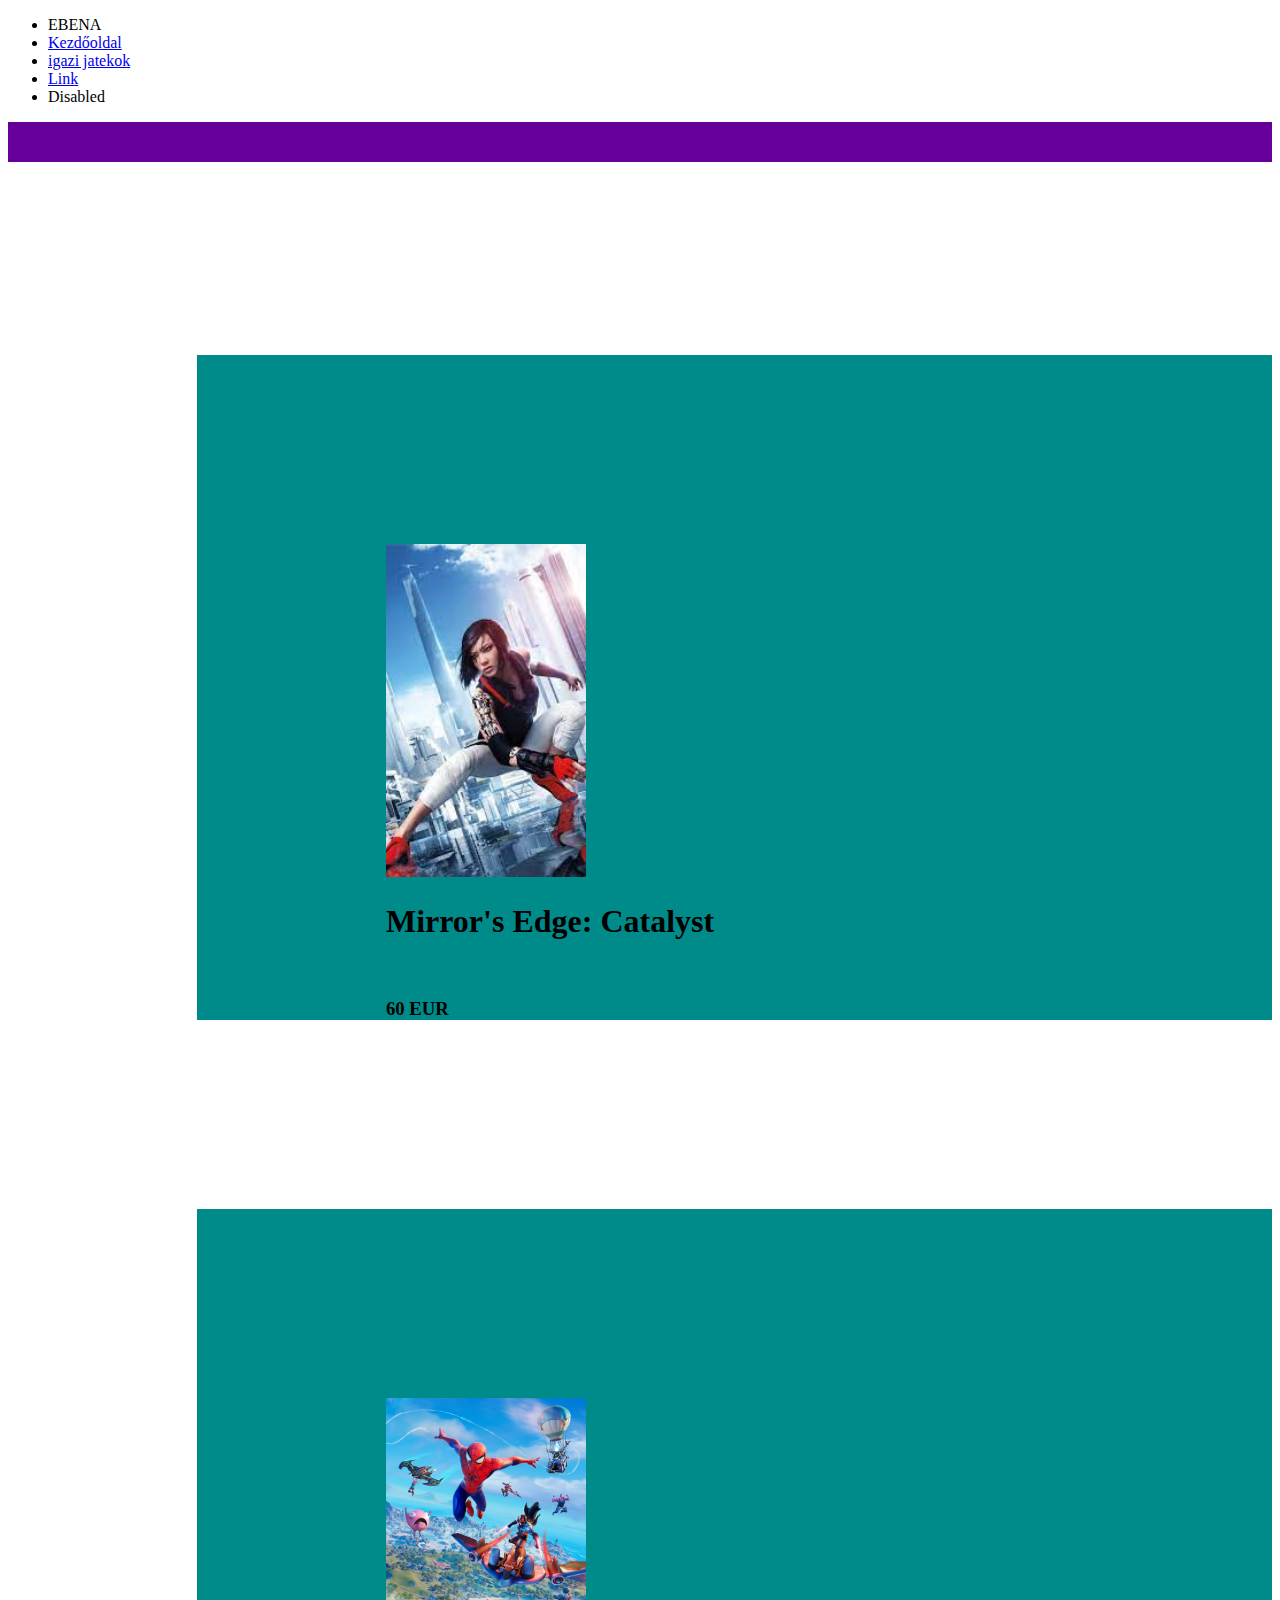
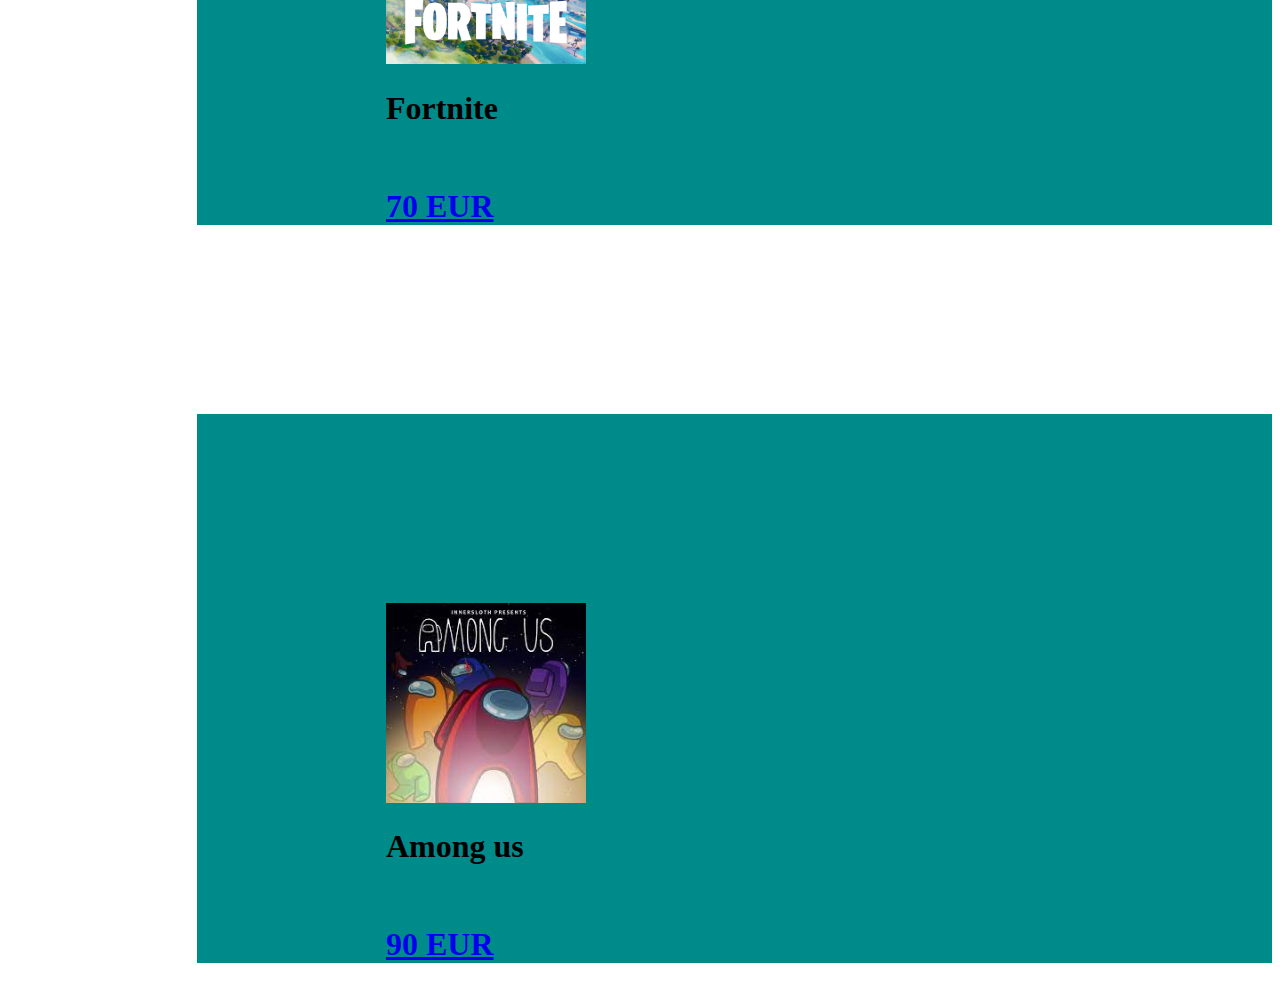
==== index.html @ d2ce2fda "Add files via upload" ====
<!doctype html>
<html lang="en">
  <head>
    <meta charset="utf-8">
    <meta name="viewport" content="width=device-width, initial-scale=1">

   <link rel="stylesheet" href="style.css">
    <link href="https://cdn.jsdelivr.net/npm/bootstrap@5.1.3/dist/css/bootstrap.min.css" rel="stylesheet" integrity="sha384-1BmE4kWBq78iYhFldvKuhfTAU6auU8tT94WrHftjDbrCEXSU1oBoqyl2QvZ6jIW3" crossorigin="anonymous">

  </head>
  <body>
        <div id="sad">
          <ul class="nav justify-content-center">
                  <li class="nav-item">
                          <a class="nav-link disabled" aria-current="page">EBENA</a>
                        </li>
              <li class="nav-item">
                    <a class="nav-link active" aria-current="page" href="kezdo.html">Kezdőoldal</a>
                  </li>
                  <li class="nav-item">
                    <a class="nav-link" href="https://www.eneba.com/">igazi jatekok</a>
                  </li>
                  <li class="nav-item">
                    <a class="nav-link" href="#">Link</a>
                  </li>
                  <li class="nav-item">
                    <a class="nav-link disabled">Disabled</a>
                  </li>
                </ul>
                <img src="kepk/Solid_purple.svg.png" width="100%" height="40px" alt="">
          <div class="container">
                  <div class="row">
                    <div class="col">
                      <img src="kepk/letöltés.jfif" alt=""width="200px" >
                      <h1>
                          Mirror's Edge: Catalyst
                      </h1>
                      <br>
                      <h3>60 EUR</h3>
                    </div>
                    <div class="col">
                          <img src="kepk/forti.jfif" width="200px" alt="">
                          <h1>
                             Fortnite
                          </h1>
                          <br>
                          <h1>
                              <a href="no.html">70 EUR</a>
                          </h1>
                    </div>
                    <div class="col">
                          <img src="kepk/images.jfif" width="200px" alt="">
                          <h1>
                             Among us
                          </h1>
                          <br>
                          <h1>
                              <a href="n.html">90 EUR</a>
                          </h1>
                    </div>
                  </div>
                </div> 
        
      
<script src="https://cdn.jsdelivr.net/npm/bootstrap@5.1.3/dist/js/bootstrap.bundle.min.js" integrity="sha384-ka7Sk0Gln4gmtz2MlQnikT1wXgYsOg+OMhuP+IlRH9sENBO0LRn5q+8nbTov4+1p" crossorigin="anonymous"></script></div>
  </body>
</html>
---- style.css ----
.col{
    margin-top: 5cm;
    padding-top: 5cm;    
   background-color: darkcyan;
    margin-left: 5cm;
    padding-left: 5cm;
}
#asd{
    text-align: center;
    width: 500px;
    
}
#sad{
    background-color: 
}
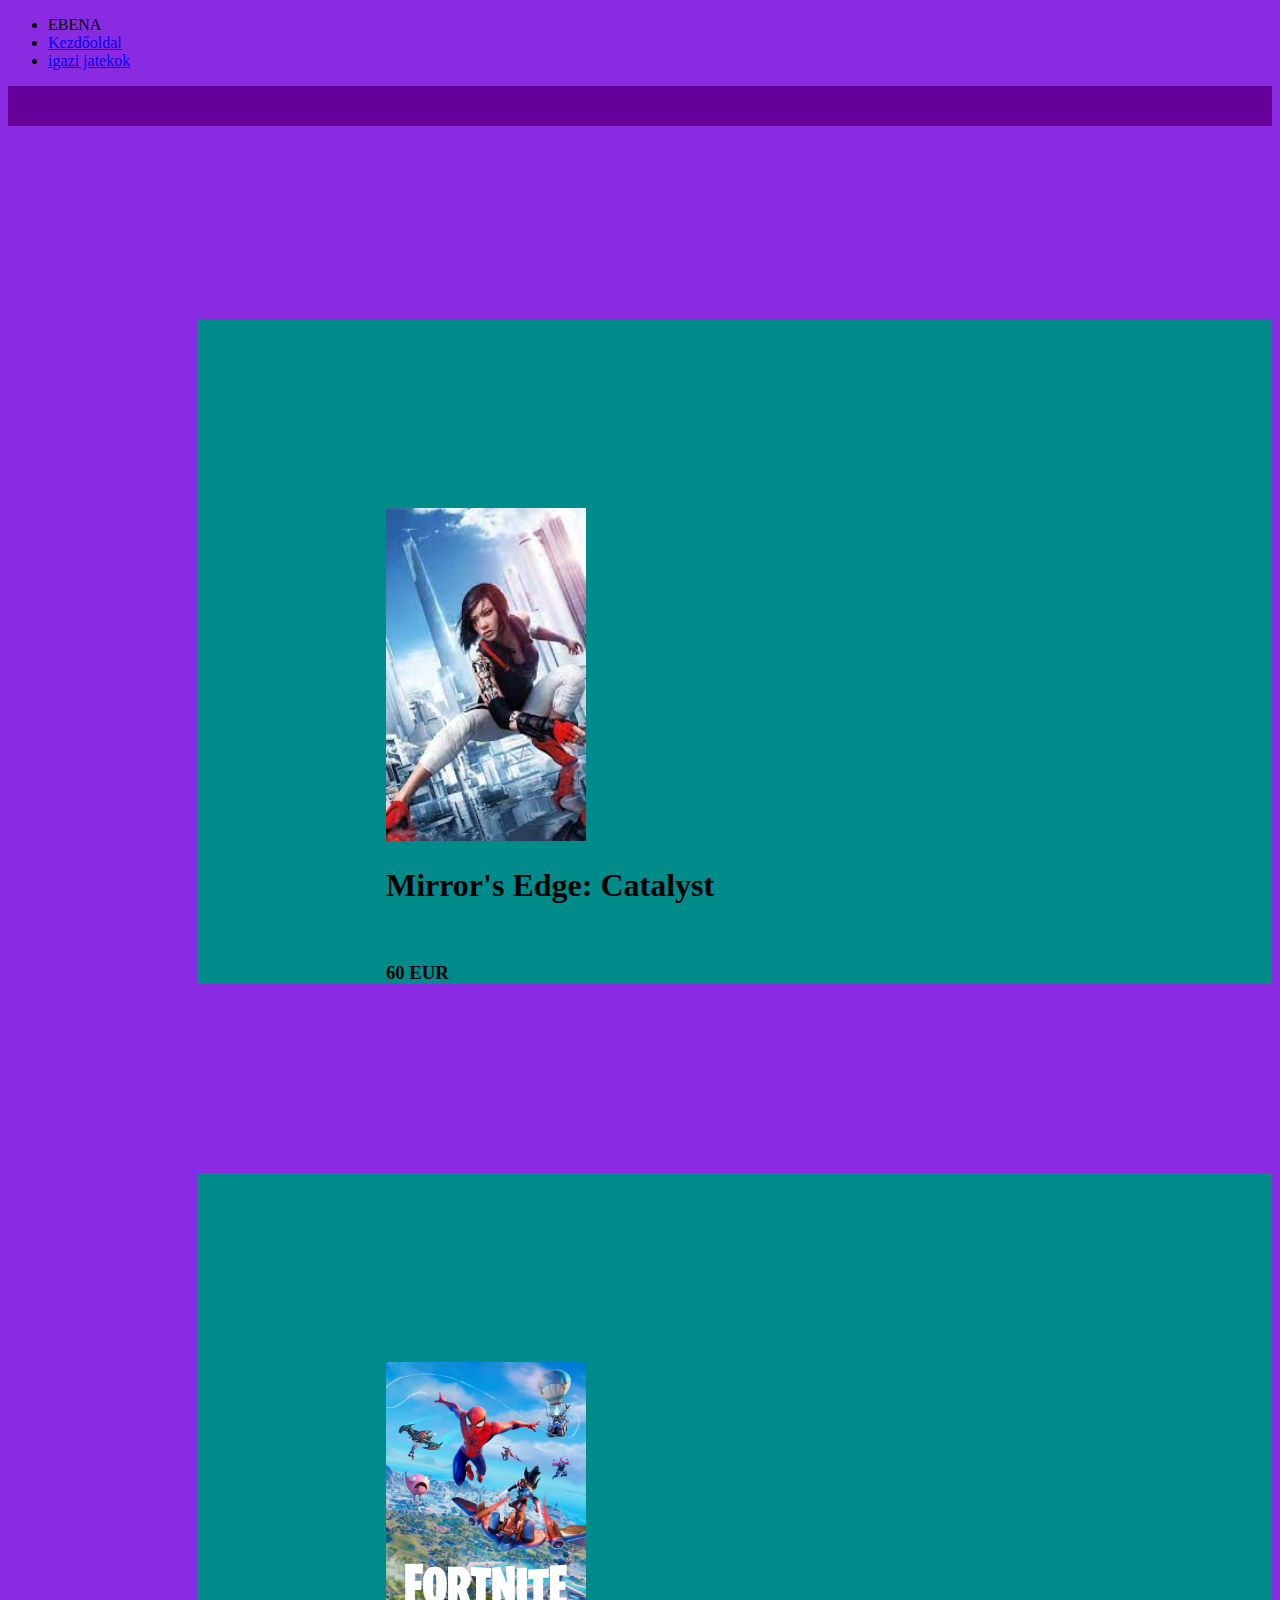
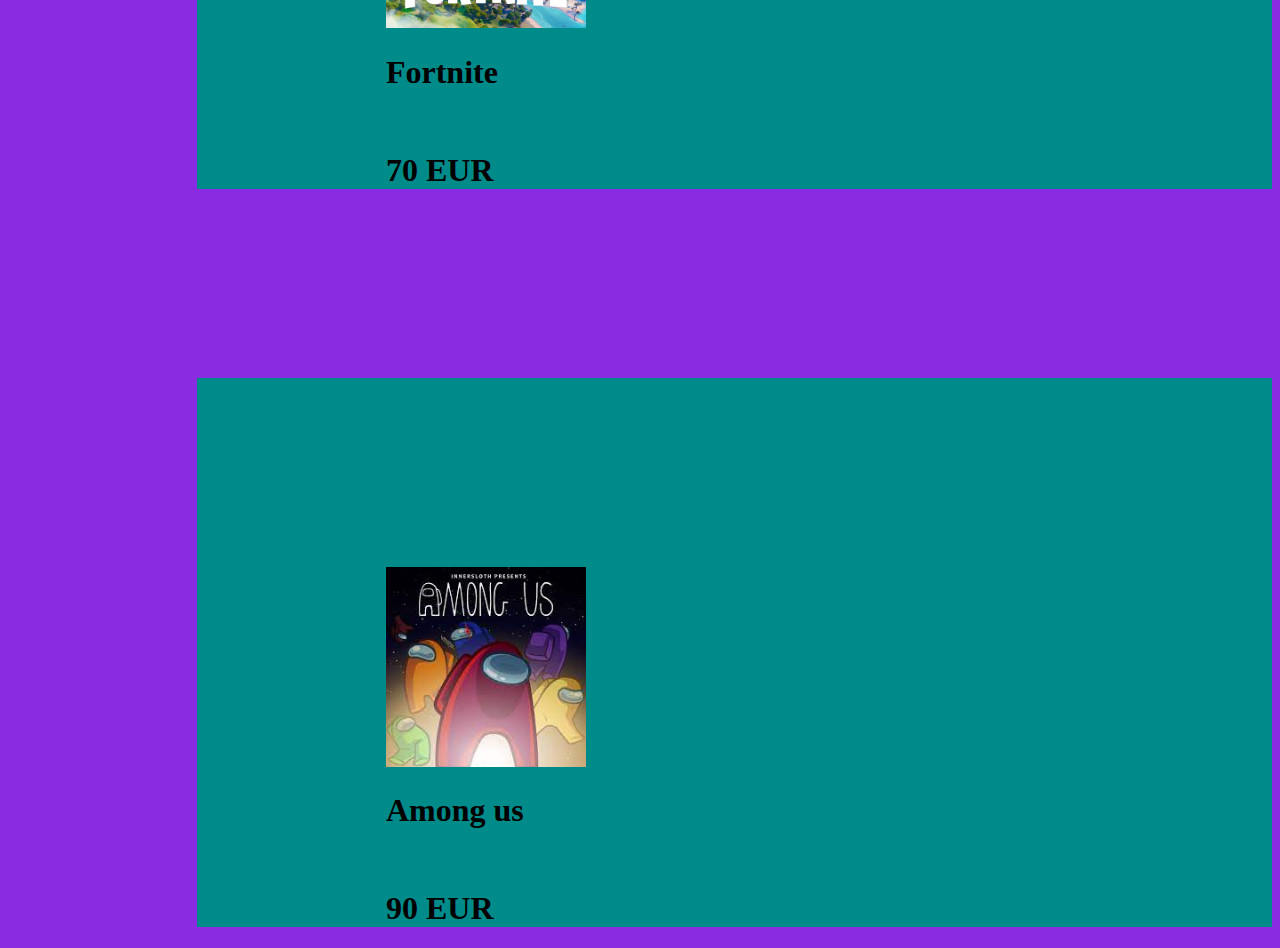
==== commit 27d88bab: "Add files via upload" ====
--- a/index.html
+++ b/index.html
@@ -8,25 +8,22 @@
     <link href="https://cdn.jsdelivr.net/npm/bootstrap@5.1.3/dist/css/bootstrap.min.css" rel="stylesheet" integrity="sha384-1BmE4kWBq78iYhFldvKuhfTAU6auU8tT94WrHftjDbrCEXSU1oBoqyl2QvZ6jIW3" crossorigin="anonymous">
 
   </head>
-  <body>
-        <div id="sad">
-          <ul class="nav justify-content-center">
-                  <li class="nav-item">
-                          <a class="nav-link disabled" aria-current="page">EBENA</a>
-                        </li>
-              <li class="nav-item">
-                    <a class="nav-link active" aria-current="page" href="kezdo.html">Kezdőoldal</a>
-                  </li>
-                  <li class="nav-item">
-                    <a class="nav-link" href="https://www.eneba.com/">igazi jatekok</a>
-                  </li>
-                  <li class="nav-item">
-                    <a class="nav-link" href="#">Link</a>
-                  </li>
-                  <li class="nav-item">
-                    <a class="nav-link disabled">Disabled</a>
-                  </li>
-                </ul>
+  <body id="kk">
+        
+          <p id="kkk">
+            <ul class="nav justify-content-center">
+                    <li class="nav-item">
+                            <a class="nav-link disabled" aria-current="page">EBENA</a>
+                          </li>
+                <li class="nav-item">
+                      <a class="nav-link active" aria-current="page" href="kezdo.html">Kezdőoldal</a>
+                    </li>
+                    <li class="nav-item">
+                      <a class="nav-link" href="https://www.eneba.com/">igazi jatekok</a>
+                    </li>
+                 
+                  </ul>
+          </p>
                 <img src="kepk/Solid_purple.svg.png" width="100%" height="40px" alt="">
           <div class="container">
                   <div class="row">
@@ -45,7 +42,7 @@
                           </h1>
                           <br>
                           <h1>
-                              <a href="no.html">70 EUR</a>
+                              <a>70 EUR</a>
                           </h1>
                     </div>
                     <div class="col">
@@ -55,7 +52,7 @@
                           </h1>
                           <br>
                           <h1>
-                              <a href="n.html">90 EUR</a>
+                              <a>90 EUR</a>
                           </h1>
                     </div>
                   </div>
--- a/style.css
+++ b/style.css
@@ -1,10 +1,13 @@
-
+#kk {
+    background-color: blueviolet;
+}
 .col{
     margin-top: 5cm;
     padding-top: 5cm;    
    background-color: darkcyan;
     margin-left: 5cm;
     padding-left: 5cm;
+    
 }
 #asd{
     text-align: center;
@@ -13,4 +16,7 @@
 }
 #sad{
     background-color: 
+}
+#kkk{
+    background-color: blue;
 }